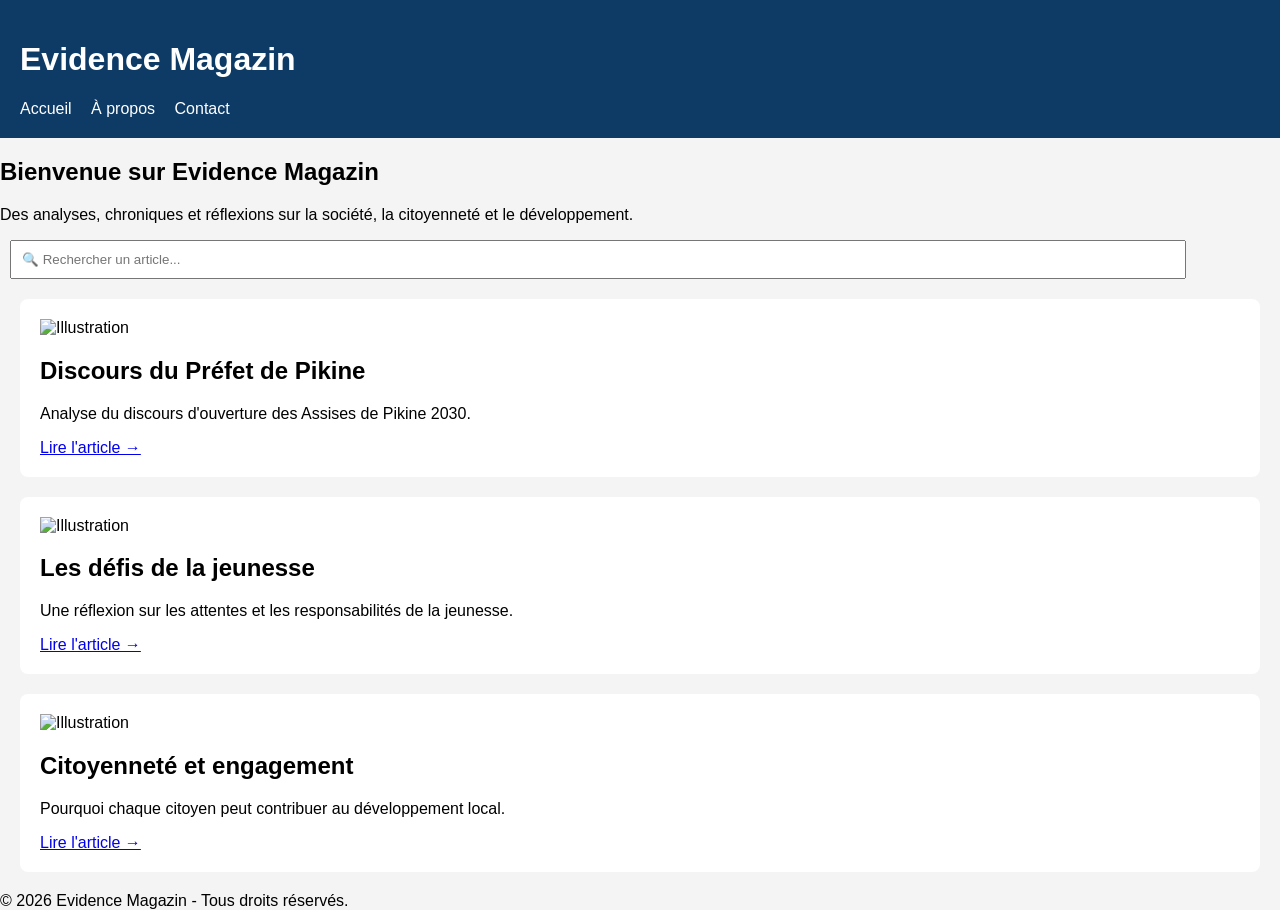
==== index.html @ b5984bed "first commit" ====
<!DOCTYPE html>
<html lang='fr'>
    <head>
        <meta charset='UTF-8'>
        <meta name='viewport' content='width=device-width,initial-scale=1'>

        <meta name="viewport" content="width=device-width, initial-scale=1.0">
        <meta name="description" content="Contactez l'équipe d'Evidence Magazin.">
        <title>Evidence Magazin</title>
        <link rel='stylesheet' href='css/style.css'>
     
    </head>
    <body>
        
        <header>
            <h1>Evidence Magazin</h1>
            <nav>
                <a href='index.html'>Accueil</a>
                <a href='apropos.html'>À propos</a>
                <a href='contact.html'>Contact</a>
            </nav>
        </header>
        
        

        <main>

    <section class="hero">
        <h2>Bienvenue sur Evidence Magazin</h2>
        <p>
            Des analyses, chroniques et réflexions sur la société,
            la citoyenneté et le développement.
        </p>
    </section>

    <section class="search-box">
        <input
            type="text"
            id="search"
            placeholder="🔍 Rechercher un article..."
        >
    </section>



    <section id="articles">

        <article class="card">
            <img src="images/article1.jpg" alt="Illustration">
            <h2>Discours du Préfet de Pikine</h2>

            <p>
                Analyse du discours d'ouverture des Assises de Pikine 2030.
            </p>

            <a href="DISCOURS PREFET PIKINE Assises 2030.pdf">Lire l'article →</a>
        </article>


        <article class="card">
            <img src="images/article2.jpg" alt="Illustration">

            <h2>
                    Les défis de la jeunesse
            </h2>

            <p>
                Une réflexion sur les attentes et les responsabilités de la jeunesse.
            </p>

            <a href="article.html">Lire l'article →</a>
        </article>

        <article class="card">
            <img src="images/article3.jpg" alt="Illustration">

            <h2>
                    Citoyenneté et engagement
            </h2>

            <p>
                Pourquoi chaque citoyen peut contribuer au développement local.
            </p>

            <a href="article.html">Lire l'article →</a>
        </article>

    </section>

</main>

        <footer>
    © <span id="year"></span> Evidence Magazin - Tous droits réservés.
</footer>
        
        <script src='js/script.js'></script>
    
    </body>
    </html>
---- css/style.css ----
body{font-family:Arial,sans-serif;margin:0;background:#f4f4f4}header{background:#0d3b66;color:#fff;padding:20px}nav a{color:#fff;margin-right:15px;text-decoration:none}.card{background:#fff;margin:20px;padding:20px;border-radius:8px}input,textarea{display:block;width:90%;margin:10px;padding:10px}button{padding:10px 20px;background:#0d3b66;color:#fff;border:0}
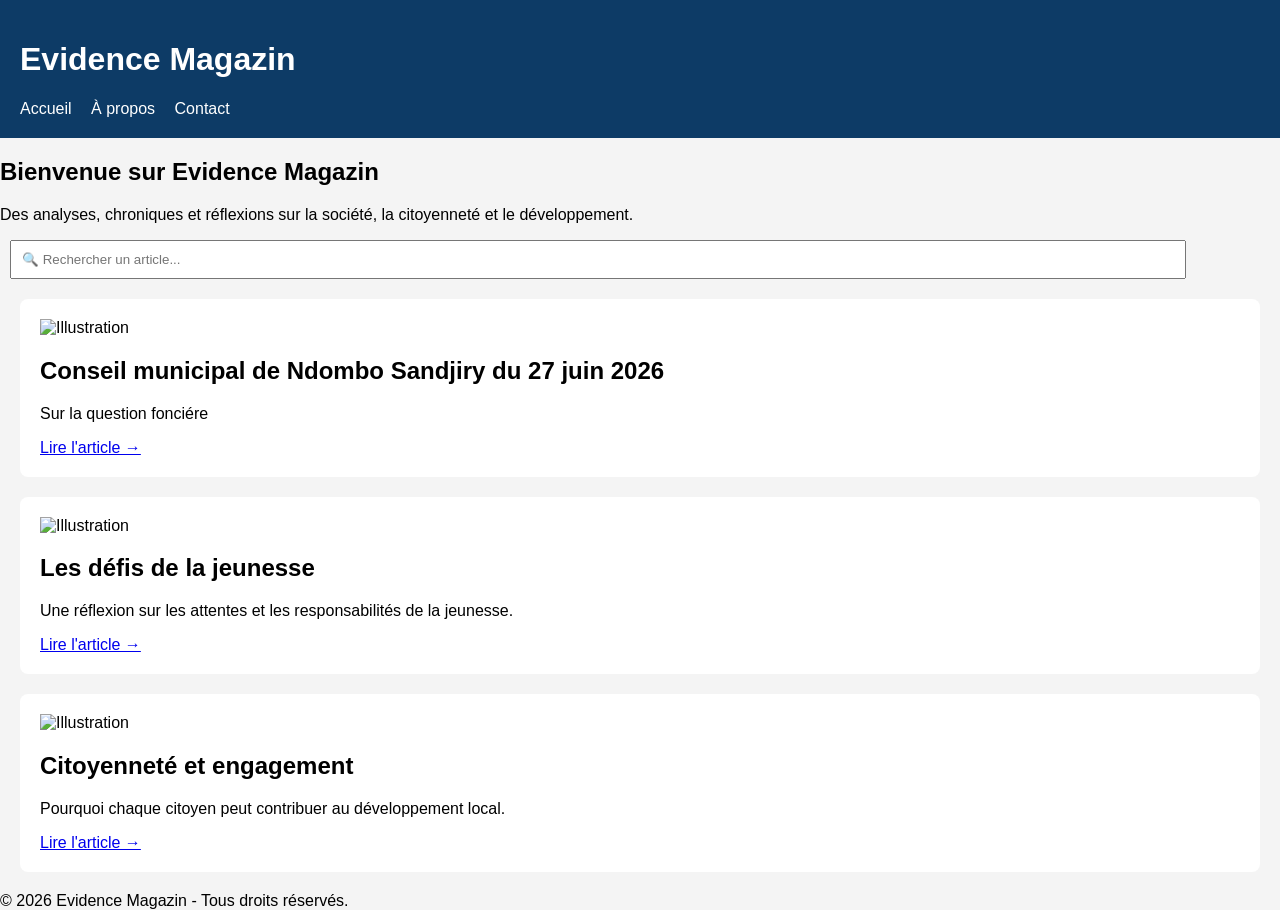
==== commit d52d8cc9: "Update index.html" ====
--- a/index.html
+++ b/index.html
@@ -6,6 +6,8 @@
 
         <meta name="viewport" content="width=device-width, initial-scale=1.0">
         <meta name="description" content="Contactez l'équipe d'Evidence Magazin.">
+
+        <meta name="google-site-verification" content="lGiWJTzCaV-Wx_y5bAn7GNNmDsG1HlY7GGHa_qkTXtg" />
         <title>Evidence Magazin</title>
         <link rel='stylesheet' href='css/style.css'>
      
@@ -47,13 +49,13 @@
 
         <article class="card">
             <img src="images/article1.jpg" alt="Illustration">
-            <h2>Discours du Préfet de Pikine</h2>
+            <h2>Conseil municipal de Ndombo Sandjiry du 27 juin 2026</h2>
 
             <p>
-                Analyse du discours d'ouverture des Assises de Pikine 2030.
+                Sur la question fonciére
             </p>
 
-            <a href="DISCOURS PREFET PIKINE Assises 2030.pdf">Lire l'article →</a>
+           <a href="Conseil municipal de Ndombo Sandjiry du 27 juin 2026.pdf" target="_blank" class="btn-doc">Lire l'article →</a>
         </article>
 
 
@@ -96,4 +98,4 @@
         <script src='js/script.js'></script>
     
     </body>
-    </html>+    </html>
